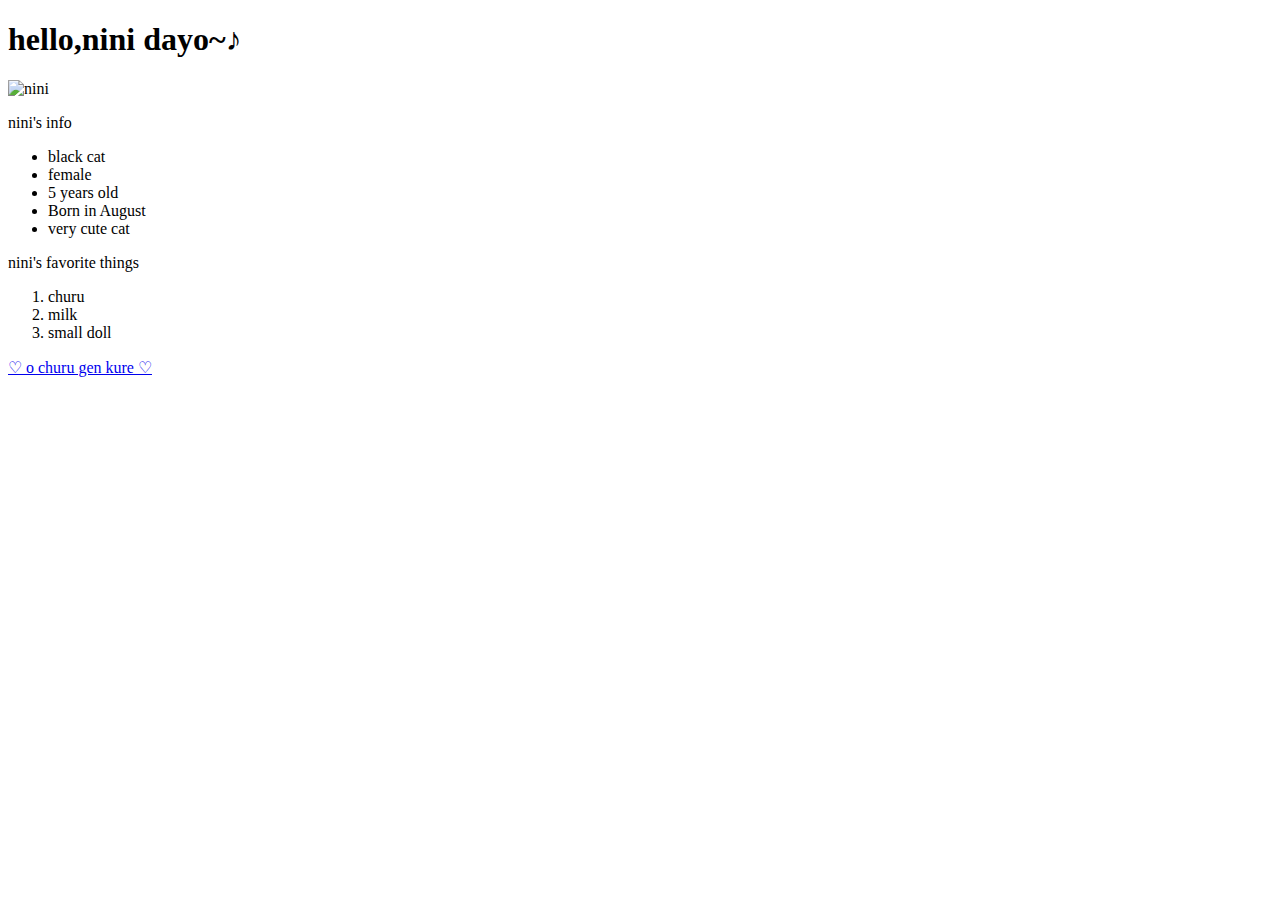
==== index.html @ dfd9a193 "今日はここまでー commit" ====
<!DOCTYPE html>
<html lang="jp">

<head>
    <meta charset="UTF-8">
    <meta name="viewport" content="width=device-width, initial-scale=1.0">
    <title>Document</title>
    <link href="/Users/non/Documents/HTML/style.css" rel="stylesheet" type="text/css">
</head>

<body>
    <h1>hello,nini dayo~♪</h1>
    <p><img src="/Users/non/Documents/HTML/376CECEB-8392-4084-969C-BCA8D34702EA.jpeg" alt="nini"></p>
    <p>nini's info</p>
    <div class="ul-align-center">
        <ul>
            <li>black cat</li>
            <li>female</li>
            <li>5 years old</li>
            <li>Born in August</li>
            <li>very cute cat</li>
        </ul>
    </div>

    <p>nini's favorite things</p>
    <div class="ol-align-center">
        <ol>
            <li>churu</li>
            <li>milk</li>
            <li>small doll</li>
        </ol>
    </div>

    <p><a href="https://item.rakuten.co.jp/chanet/247577/?s-id=pdt_overview_image#10973156">♡ o churu gen kure ♡</a></p>
</body>

</html>
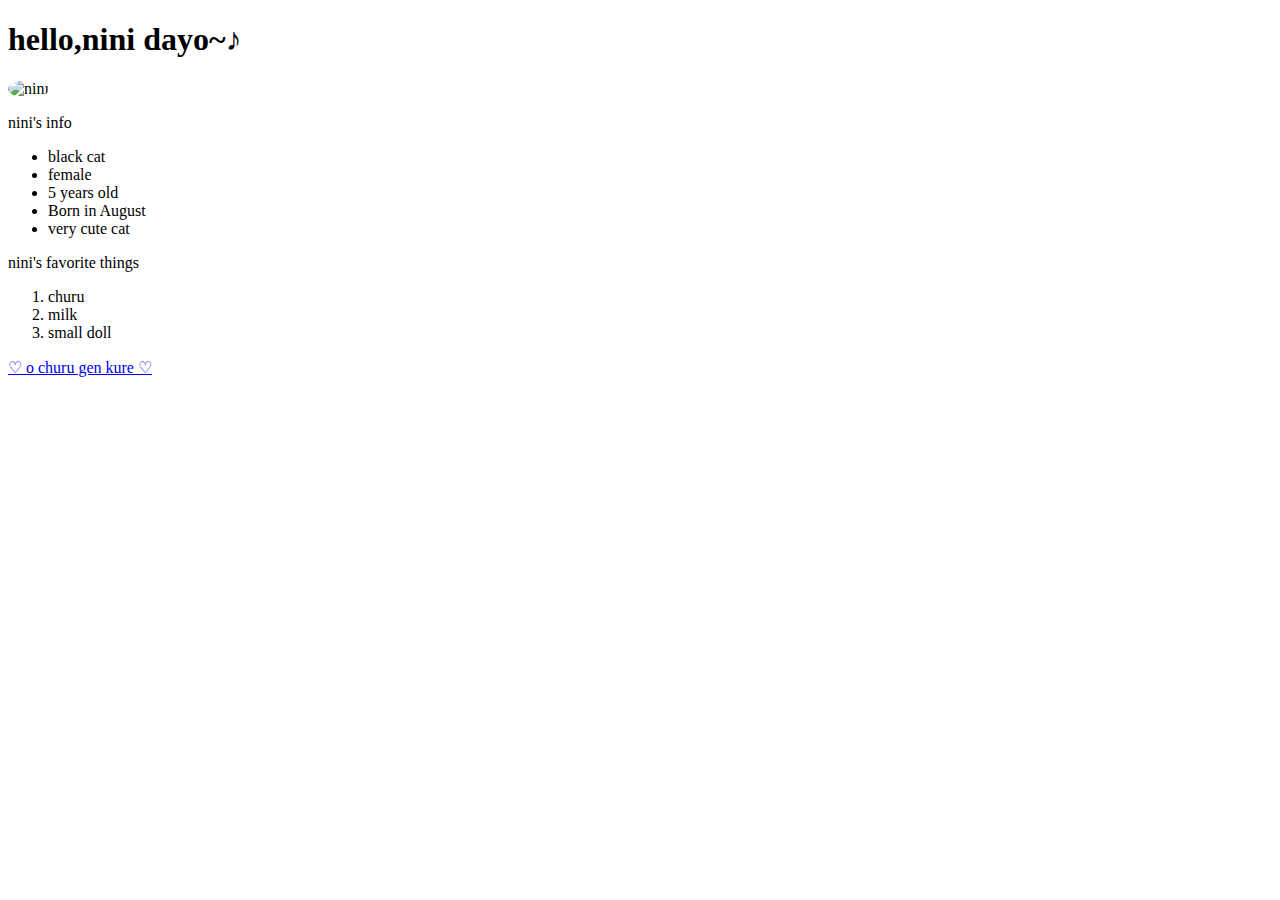
==== commit f437a83e: "次はなにしようー commit" ====
--- a/index.html
+++ b/index.html
@@ -10,7 +10,10 @@
 
 <body>
     <h1>hello,nini dayo~♪</h1>
-    <p><img src="/Users/non/Documents/HTML/376CECEB-8392-4084-969C-BCA8D34702EA.jpeg" alt="nini"></p>
+    <p>
+        <img src="https://raw.githubusercontent.com/nini22non/html_learning/master/376CECEB-8392-4084-969C-BCA8D34702EA.jpeg" alt="nini" style="border-radius: 50%;"></p>
+    
+
     <p>nini's info</p>
     <div class="ul-align-center">
         <ul>
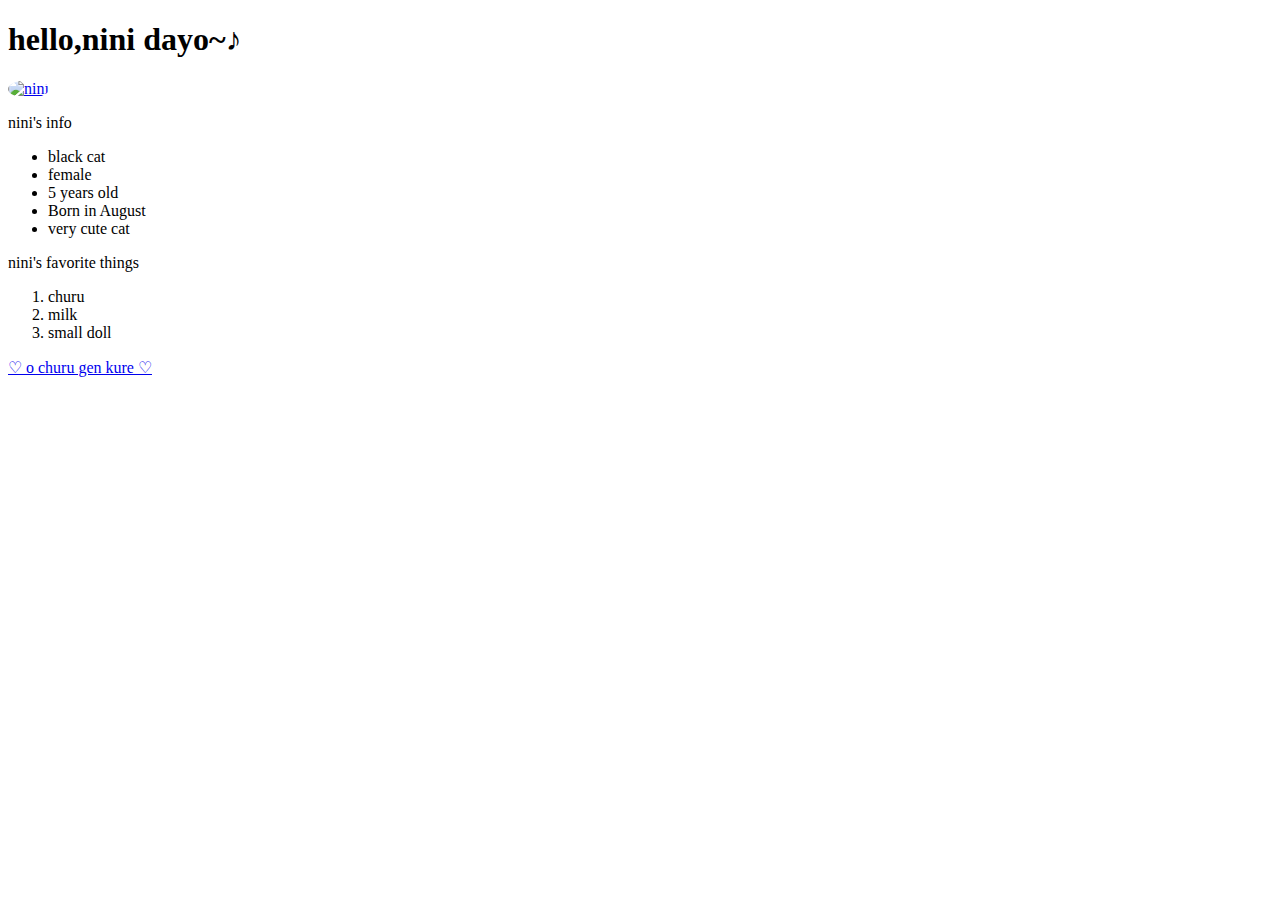
==== commit 1acf476b: "時間が無い・・・ commit" ====
--- a/index.html
+++ b/index.html
@@ -11,7 +11,7 @@
 <body>
     <h1>hello,nini dayo~♪</h1>
     <p>
-        <img src="https://raw.githubusercontent.com/nini22non/html_learning/master/376CECEB-8392-4084-969C-BCA8D34702EA.jpeg" alt="nini" style="border-radius: 50%;"></p>
+        <a href="/Users/non/Documents/HTML/index2.html"><img src="https://raw.githubusercontent.com/nini22non/html_learning/master/376CECEB-8392-4084-969C-BCA8D34702EA.jpeg" alt="nini" style="border-radius: 50%;"></a></p>
     
 
     <p>nini's info</p>
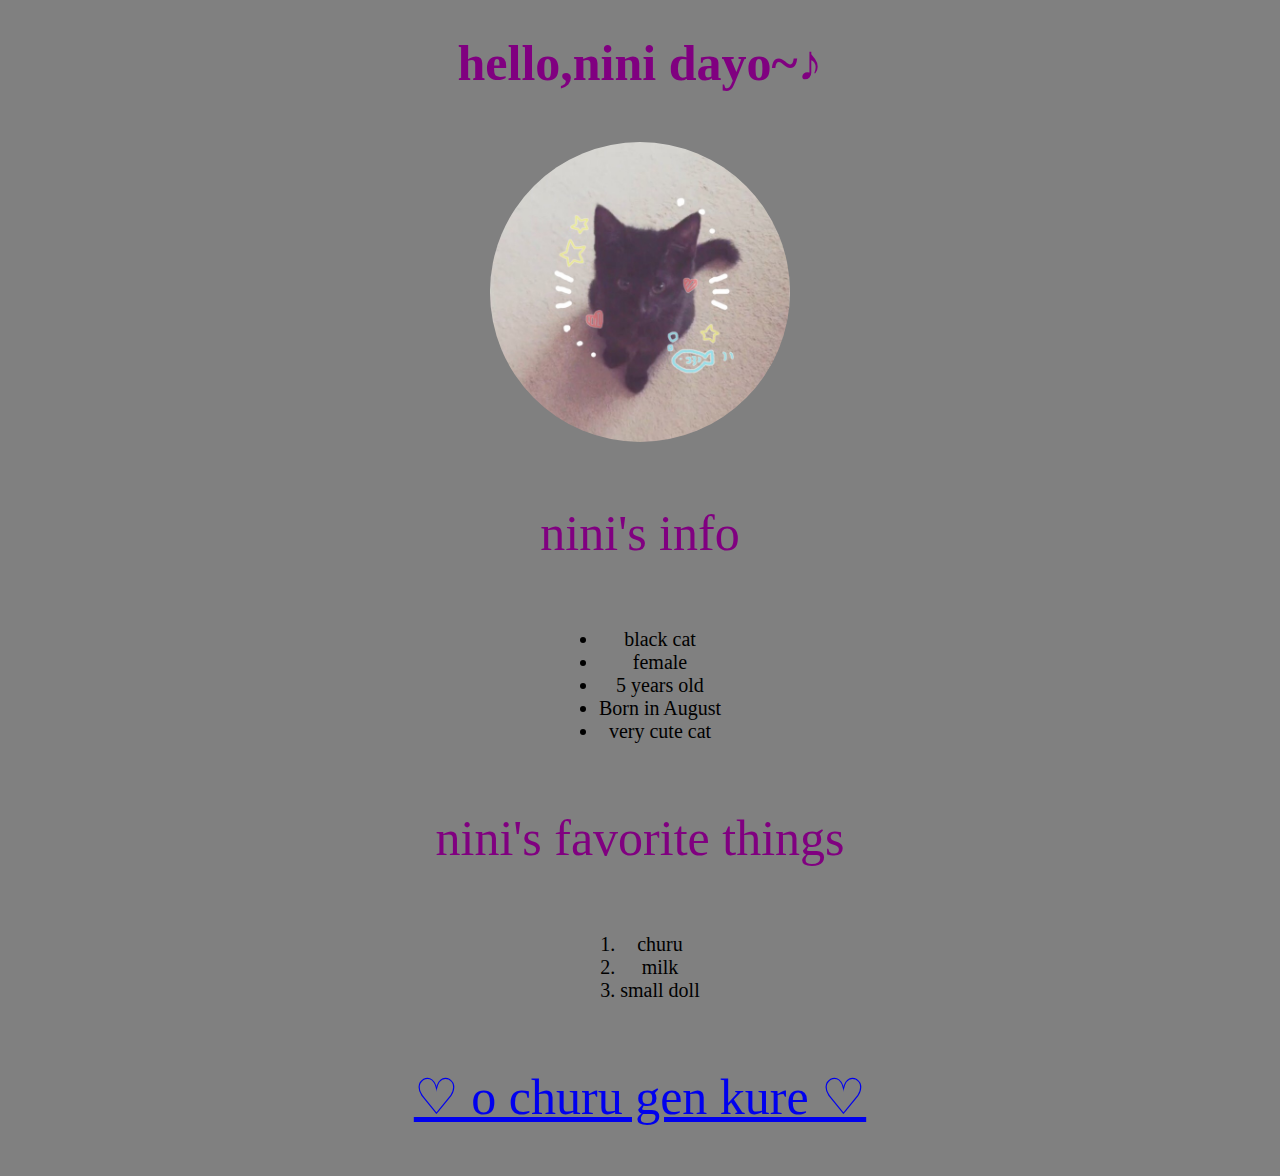
==== commit ced70788: "他のリンクも相対パスに変えた、表を作った commit" ====
--- a/index.html
+++ b/index.html
@@ -5,13 +5,13 @@
     <meta charset="UTF-8">
     <meta name="viewport" content="width=device-width, initial-scale=1.0">
     <title>Document</title>
-    <link href="/Users/non/Documents/HTML/style.css" rel="stylesheet" type="text/css">
+    <link href="style.css" rel="stylesheet" type="text/css">
 </head>
 
 <body>
     <h1>hello,nini dayo~♪</h1>
     <p>
-        <a href="/Users/non/Documents/HTML/index2.html"><img src="https://raw.githubusercontent.com/nini22non/html_learning/master/376CECEB-8392-4084-969C-BCA8D34702EA.jpeg" alt="nini" style="border-radius: 50%;"></a></p>
+        <a href="./index2.html"><img src="./376CECEB-8392-4084-969C-BCA8D34702EA.jpeg" alt="nini" style="border-radius: 50%;"></a></p>
     
 
     <p>nini's info</p>
--- a/style.css
+++ b/style.css
@@ -0,0 +1,25 @@
+html{
+    background-color: gray;
+}
+
+img{
+    width: 300px;
+    height: 300px;
+}
+
+p,h1{
+    color: purple;
+    font-size: 50px;
+    text-align: center;
+}
+
+li{
+    text-align: center;
+    font-size: 20px;
+}
+
+.ul-align-center,.ol-align-center{
+    display: flex;
+    align-items: center;
+    flex-direction: column;
+}